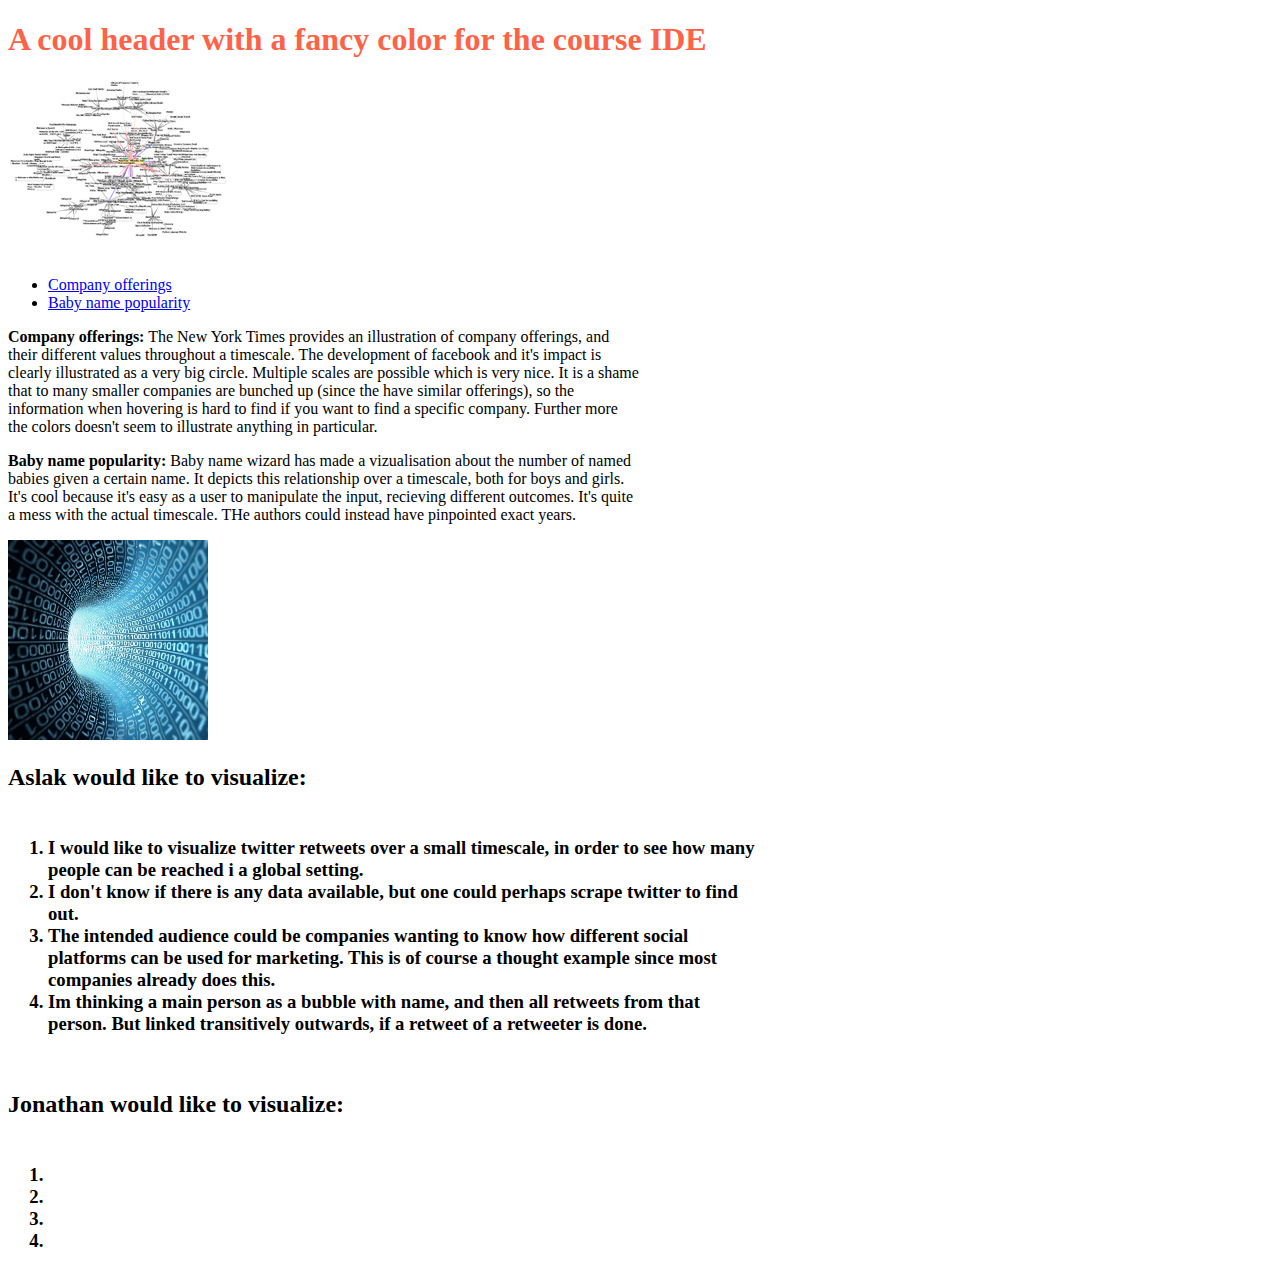
==== Ass1/assignment1.html @ 2e221ece "moved files" ====
<!DOCTYPE html>
<html>

<head>
	<title>Assignment 1, Interactive Data Exploration</title>

	<style>
		#aslak {
			width: 750px;
		}

		#jonathan {
			width: 750px;
		}

	</style>

	 <script>
	  // load an image to the bottom of the body
      window.onload = function () {

        var img = document.createElement("img");
		img.title="Some bit tunnel"

		// image is loaded from a local folder
		img.src = "fancy.jpg";

		// setting width and height (quite a large image)
		img.width = 200;
		img.height = 200;

		// place the image at the end of the div with id=myDiv
		document.getElementById("myDiv").appendChild(img);
      }
    </script>

</head>

<body>

	<div id=myDiv>
	<!-- a header, while using inline style for coloring -->
	<h1 style="color:tomato" >A cool header with a fancy color for the course IDE</h1>

	<!-- Inserting an image in plain html -->
	<img src="img.png" alt="Example of a horrible visualization"  title="Ugly visualization">

	<br>
	<br>

			
			<!-- A list with two links -->	
			<ul>
				<li>
					<a href="http://www.nytimes.com/interactive/2012/05/17/business/dealbook/how-the-facebook-offering-compares.html">Company offerings</a>
				</li>
				<li>
					<a href="http://www.babynamewizard.com/voyager">Baby name popularity</a>
				</li>
			</ul>

			<!-- Respective explanations -->
			<p style="width:50%">
				<b>Company offerings:</b> The New York Times provides an illustration of company offerings, and their different values throughout a timescale. The development of facebook and it's impact is clearly illustrated as a very big circle. Multiple scales are possible which is very nice. It is a shame that to many smaller companies are bunched up (since the have similar offerings), so the information when hovering is hard to find if you want to find a specific company. Further more the colors doesn't seem to illustrate anything in particular.
			</p>
			
			<p style="width:50%">
				<b>Baby name popularity:</b> Baby name wizard has made a vizualisation about the number of named babies given a certain name. It depicts this relationship over a timescale, both for boys and girls. It's cool because it's easy as a user to manipulate the input, recieving different outcomes. It's quite a mess with the actual timescale. THe authors could instead have pinpointed exact years. 
			</p>
	</div>

	<div>
		<h2>Aslak would like to visualize:</h2>
		<h3 id=aslak> <!-- Aslaks thoughts here -->
			<ol style="padding-top: 26px">
				<li>
					I would like to visualize twitter retweets over a small timescale, in order to see how many people can be reached i a global setting.
				</li>
				<li>
					I don't know if there is any data available, but one could perhaps scrape twitter to find out.
				</li>
				<li>
					The intended audience could be companies wanting to know how different social platforms can be used for marketing. This is of course a thought example since most companies already does this.
				</li>
				<li>
					Im thinking a main person as a bubble with name, and then all retweets from that person. But linked transitively outwards, if a retweet of a retweeter is done.
				</li>
			</ol>
		</h3>

		<br>

		<h2>Jonathan would like to visualize:</h2>
		<h3 id=jonathan> <!-- Jonathans thoughts here -->
			<ol style="padding-top: 26px">
				<li>
				</li>
				<li>
				</li>
				<li>
				</li>
				<li>
				</li>
			</ol>
		</h3>
	</div>

</body>
</html>
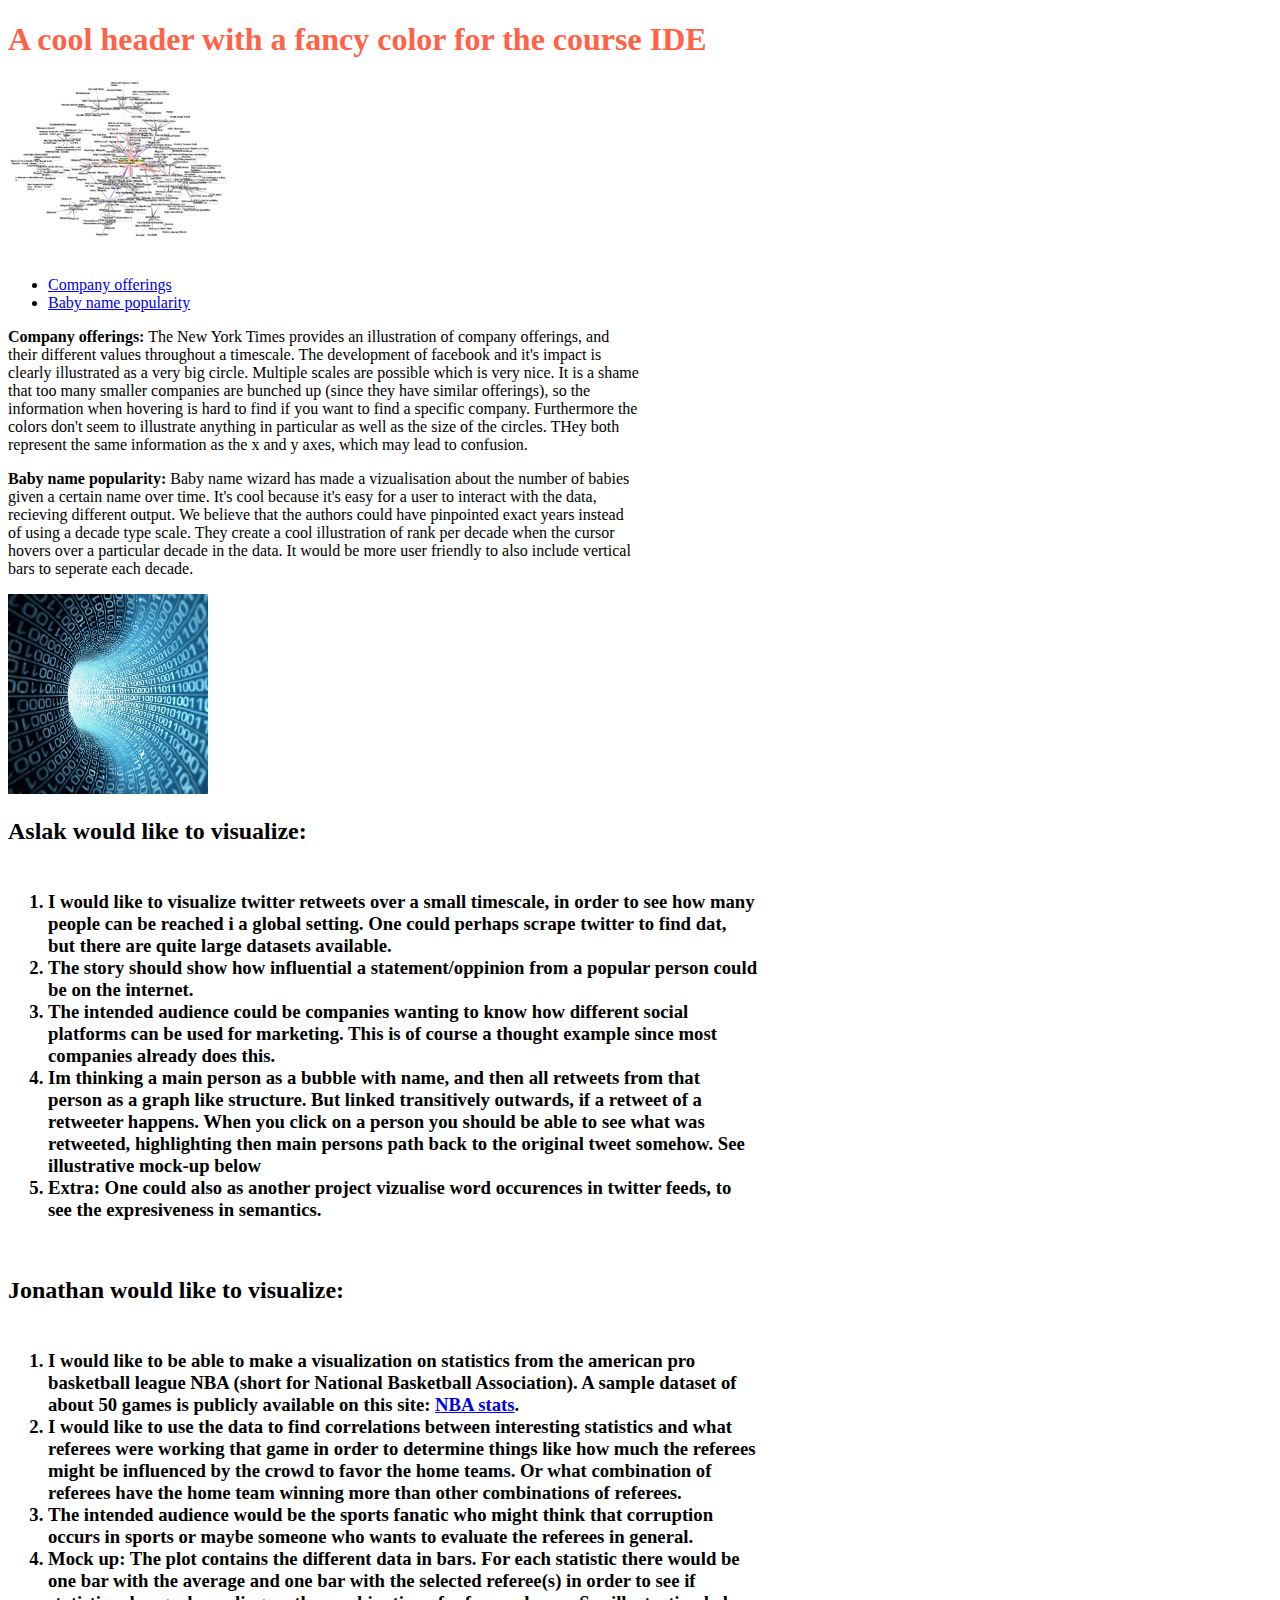
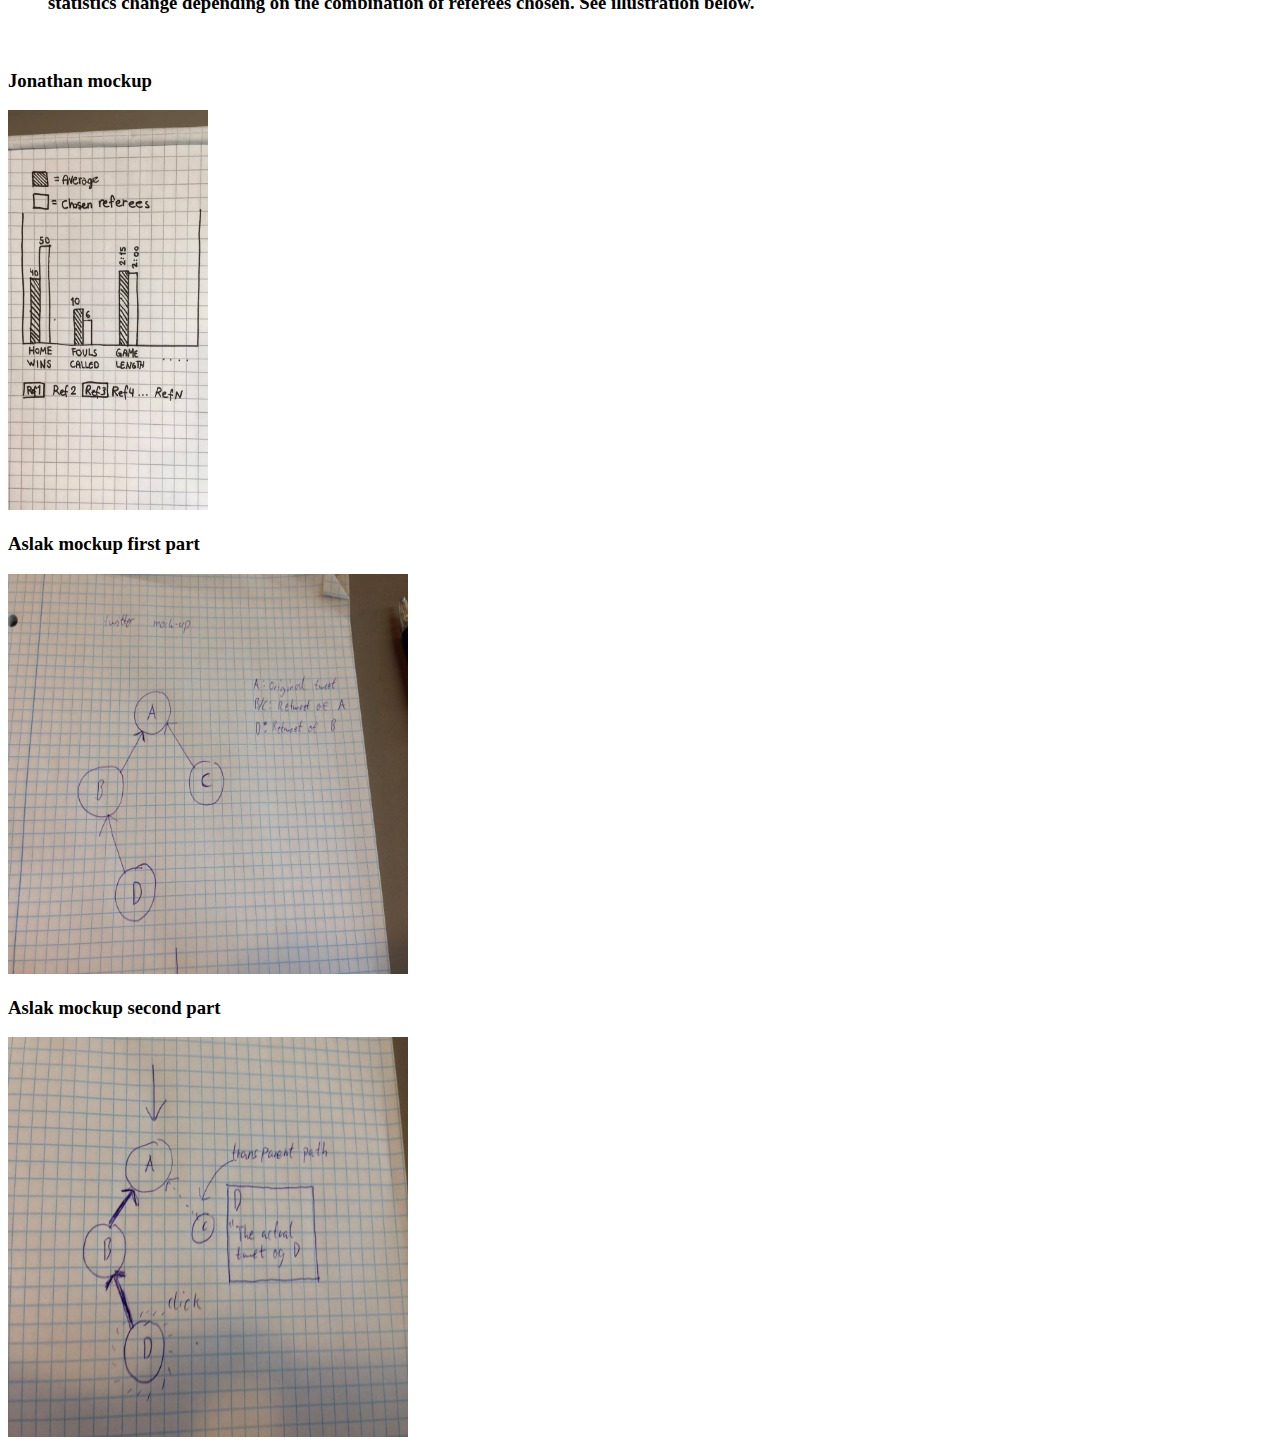
==== commit bf26e8f4: "changed assignment 1" ====
--- a/Ass1/assignment1.html
+++ b/Ass1/assignment1.html
@@ -1,109 +1,164 @@
 <!DOCTYPE html>
 <html>
+    <head>
+        <title>Assignment 1, Interactive Data Exploration</title>
 
-<head>
-	<title>Assignment 1, Interactive Data Exploration</title>
+        <style>
+            #aslak {
+                width: 750px;
+            }
 
-	<style>
-		#aslak {
-			width: 750px;
-		}
+            #jonathan {
+                width: 750px;
+            }
+        </style>
+         <script>
+          // load an image to the bottom of the body
+          window.onload = function () {
 
-		#jonathan {
-			width: 750px;
-		}
+            var img = document.createElement("img");
+            img.title="Some bit tunnel"
 
-	</style>
+            // image is loaded from a local folder
+            img.src = "fancy.jpg";
 
-	 <script>
-	  // load an image to the bottom of the body
-      window.onload = function () {
+            // setting width and height (quite a large image)
+            img.width = 200;
+            img.height = 200;
 
-        var img = document.createElement("img");
-		img.title="Some bit tunnel"
+            var jM = document.createElement("img");
+            jM.title = "Jonathan mockup";
+            jM.src = "JM.jpg";
 
-		// image is loaded from a local folder
-		img.src = "fancy.jpg";
+            jM.height = 400;
+            jM.width = 200;
 
-		// setting width and height (quite a large image)
-		img.width = 200;
-		img.height = 200;
+            var aM1 = document.createElement("img");
+            aM1.title = "Aslak Mockup1";
+            aM1.src = "AM1.jpg";
 
-		// place the image at the end of the div with id=myDiv
-		document.getElementById("myDiv").appendChild(img);
-      }
-    </script>
+            aM1.height = 400;
+            aM1.width = 400;
 
-</head>
+            var aM2 = document.createElement("img");
+            aM2.title = "Aslak Mockup2";
+            aM2.src = "AM2.jpg";
 
-<body>
+            aM2.height = 400;
+            aM2.width = 400;
 
-	<div id=myDiv>
-	<!-- a header, while using inline style for coloring -->
-	<h1 style="color:tomato" >A cool header with a fancy color for the course IDE</h1>
+            // place the image at the end of the div with id=myDiv
+            document.getElementById("myDiv").appendChild(img);
 
-	<!-- Inserting an image in plain html -->
-	<img src="img.png" alt="Example of a horrible visualization"  title="Ugly visualization">
+            // Our mockups
+            document.getElementById("picJ").appendChild(jM);
+            document.getElementById("picA1").appendChild(aM1);
+            document.getElementById("picA2").appendChild(aM2);
 
-	<br>
-	<br>
+          }
+        </script>
 
-			
-			<!-- A list with two links -->	
-			<ul>
-				<li>
-					<a href="http://www.nytimes.com/interactive/2012/05/17/business/dealbook/how-the-facebook-offering-compares.html">Company offerings</a>
-				</li>
-				<li>
-					<a href="http://www.babynamewizard.com/voyager">Baby name popularity</a>
-				</li>
-			</ul>
+    </head>
 
-			<!-- Respective explanations -->
-			<p style="width:50%">
-				<b>Company offerings:</b> The New York Times provides an illustration of company offerings, and their different values throughout a timescale. The development of facebook and it's impact is clearly illustrated as a very big circle. Multiple scales are possible which is very nice. It is a shame that to many smaller companies are bunched up (since the have similar offerings), so the information when hovering is hard to find if you want to find a specific company. Further more the colors doesn't seem to illustrate anything in particular.
-			</p>
-			
-			<p style="width:50%">
-				<b>Baby name popularity:</b> Baby name wizard has made a vizualisation about the number of named babies given a certain name. It depicts this relationship over a timescale, both for boys and girls. It's cool because it's easy as a user to manipulate the input, recieving different outcomes. It's quite a mess with the actual timescale. THe authors could instead have pinpointed exact years. 
-			</p>
-	</div>
+    <body>
 
-	<div>
-		<h2>Aslak would like to visualize:</h2>
-		<h3 id=aslak> <!-- Aslaks thoughts here -->
-			<ol style="padding-top: 26px">
-				<li>
-					I would like to visualize twitter retweets over a small timescale, in order to see how many people can be reached i a global setting.
-				</li>
-				<li>
-					I don't know if there is any data available, but one could perhaps scrape twitter to find out.
-				</li>
-				<li>
-					The intended audience could be companies wanting to know how different social platforms can be used for marketing. This is of course a thought example since most companies already does this.
-				</li>
-				<li>
-					Im thinking a main person as a bubble with name, and then all retweets from that person. But linked transitively outwards, if a retweet of a retweeter is done.
-				</li>
-			</ol>
-		</h3>
+        <div id=myDiv>
+        <!-- a header, while using inline style for coloring -->
+        <h1 style="color:tomato" >A cool header with a fancy color for the course IDE</h1>
 
-		<br>
+        <!-- Inserting an image in plain html -->
+        <img src="img.png" alt="Example of a horrible visualization"  title="Ugly visualization">
 
-		<h2>Jonathan would like to visualize:</h2>
-		<h3 id=jonathan> <!-- Jonathans thoughts here -->
-			<ol style="padding-top: 26px">
-				<li>
-				</li>
-				<li>
-				</li>
-				<li>
-				</li>
-				<li>
-				</li>
-			</ol>
-		</h3>
-	</div>
+        <br>
+        <br>
 
-</body>
+                
+                <!-- A list with two links -->  
+                <ul>
+                    <li>
+                        <a href="http://www.nytimes.com/interactive/2012/05/17/business/dealbook/how-the-facebook-offering-compares.html">Company offerings</a>
+                    </li>
+                    <li>
+                        <a href="http://www.babynamewizard.com/voyager">Baby name popularity</a>
+                    </li>
+                </ul>
+
+                <!-- Respective explanations -->
+                <p style="width:50%">
+                    <b>Company offerings:</b> The New York Times provides an illustration of company offerings, and their different values throughout a timescale. The development of facebook and it's impact is clearly illustrated as a very big circle. Multiple scales are possible which is very nice. It is a shame that too many smaller companies are bunched up (since they have similar offerings), so the information when hovering is hard to find if you want to find a specific company. Furthermore the colors don't seem to illustrate anything in particular as well as the size of the circles. THey both represent the same information as the x and y axes, which may lead to confusion.
+                </p>
+                
+                <p style="width:50%">
+                    <b>Baby name popularity:</b> Baby name wizard has made a vizualisation about the number of babies given a certain name over time. It's cool because it's easy for a user to interact with the data, recieving different output. We believe that the authors could have pinpointed exact years instead of using a decade type scale. They create a cool illustration of rank per decade when the cursor hovers over a particular decade in the data. It would be more user friendly to also include vertical bars to seperate each decade.  
+                </p>
+        </div>
+
+        <div>
+            <h2>Aslak would like to visualize:</h2>
+            <h3 id=aslak> <!-- Aslaks thoughts here -->
+                <ol style="padding-top: 26px">
+                    <li>
+                        I would like to visualize twitter retweets over a small timescale, in order to see how many people can be reached i a global setting. One could perhaps scrape twitter to find dat, but there are quite large datasets available.
+                    </li>
+                    <li>
+                        The story should show how influential a statement/oppinion from a popular person could be on the internet. 
+                    </li>
+                    <li>
+                        The intended audience could be companies wanting to know how different social platforms can be used for marketing. This is of course a thought example since most companies already does this.
+                    </li>
+                    <li>
+                        Im thinking a main person as a bubble with name, and then all retweets from that person as a graph like structure. But linked transitively outwards, if a retweet of a retweeter happens. When you click on a person you should be able to see what was retweeted, highlighting then main persons path back to the original tweet somehow. See illustrative mock-up below
+                    </li>
+
+                    <li>
+                        Extra: One could also as another project vizualise word occurences in twitter feeds, to see the expresiveness in semantics.
+                    </li>
+                </ol>
+            </h3>
+
+            <br>
+
+            <h2>Jonathan would like to visualize:</h2>
+            <h3 id=jonathan> <!-- Jonathans thoughts here -->
+                <ol style="padding-top: 26px">
+                    <li>
+                        I would like to be able to make a visualization on statistics from the american pro basketball league NBA (short for National Basketball Association). A sample dataset of about 50 games is publicly available on this site: <a href="https://www.nbastuffer.com/access-exportable-nba-stats/">NBA stats</a>.
+
+
+                    </li>
+                    <li>
+                        I would like to use the data to find correlations between interesting statistics and what referees were working that game in order to determine things like how much the referees might be influenced by the crowd to favor the home teams. Or what combination of referees have the home team winning more than other combinations of referees.
+
+
+                    </li>
+                    <li>
+                        The intended audience would be the sports fanatic who might think that corruption occurs in sports or maybe someone who wants to evaluate the referees in general.
+
+                    </li>
+                    <li>
+                        Mock up: The plot contains the different data in bars. For each statistic there would be one bar with the average and one bar with the selected referee(s) in order to see if statistics change depending on the combination of referees chosen. See illustration below.
+
+                    </li>
+                </ol>
+            </h3>
+        </div>
+
+        <br>
+
+        <!-- Our mockups -->
+        <div id=pictures>
+            <div id=picJ>
+                <h3>Jonathan mockup </h3>
+            </div>
+
+            <div id=picA1>
+                <h3>Aslak mockup first part</h3>
+            </div>
+
+            <div id=picA2>
+                <h3>Aslak mockup second part</h3>
+            </div>
+        </div>
+
+    </body>
 </html>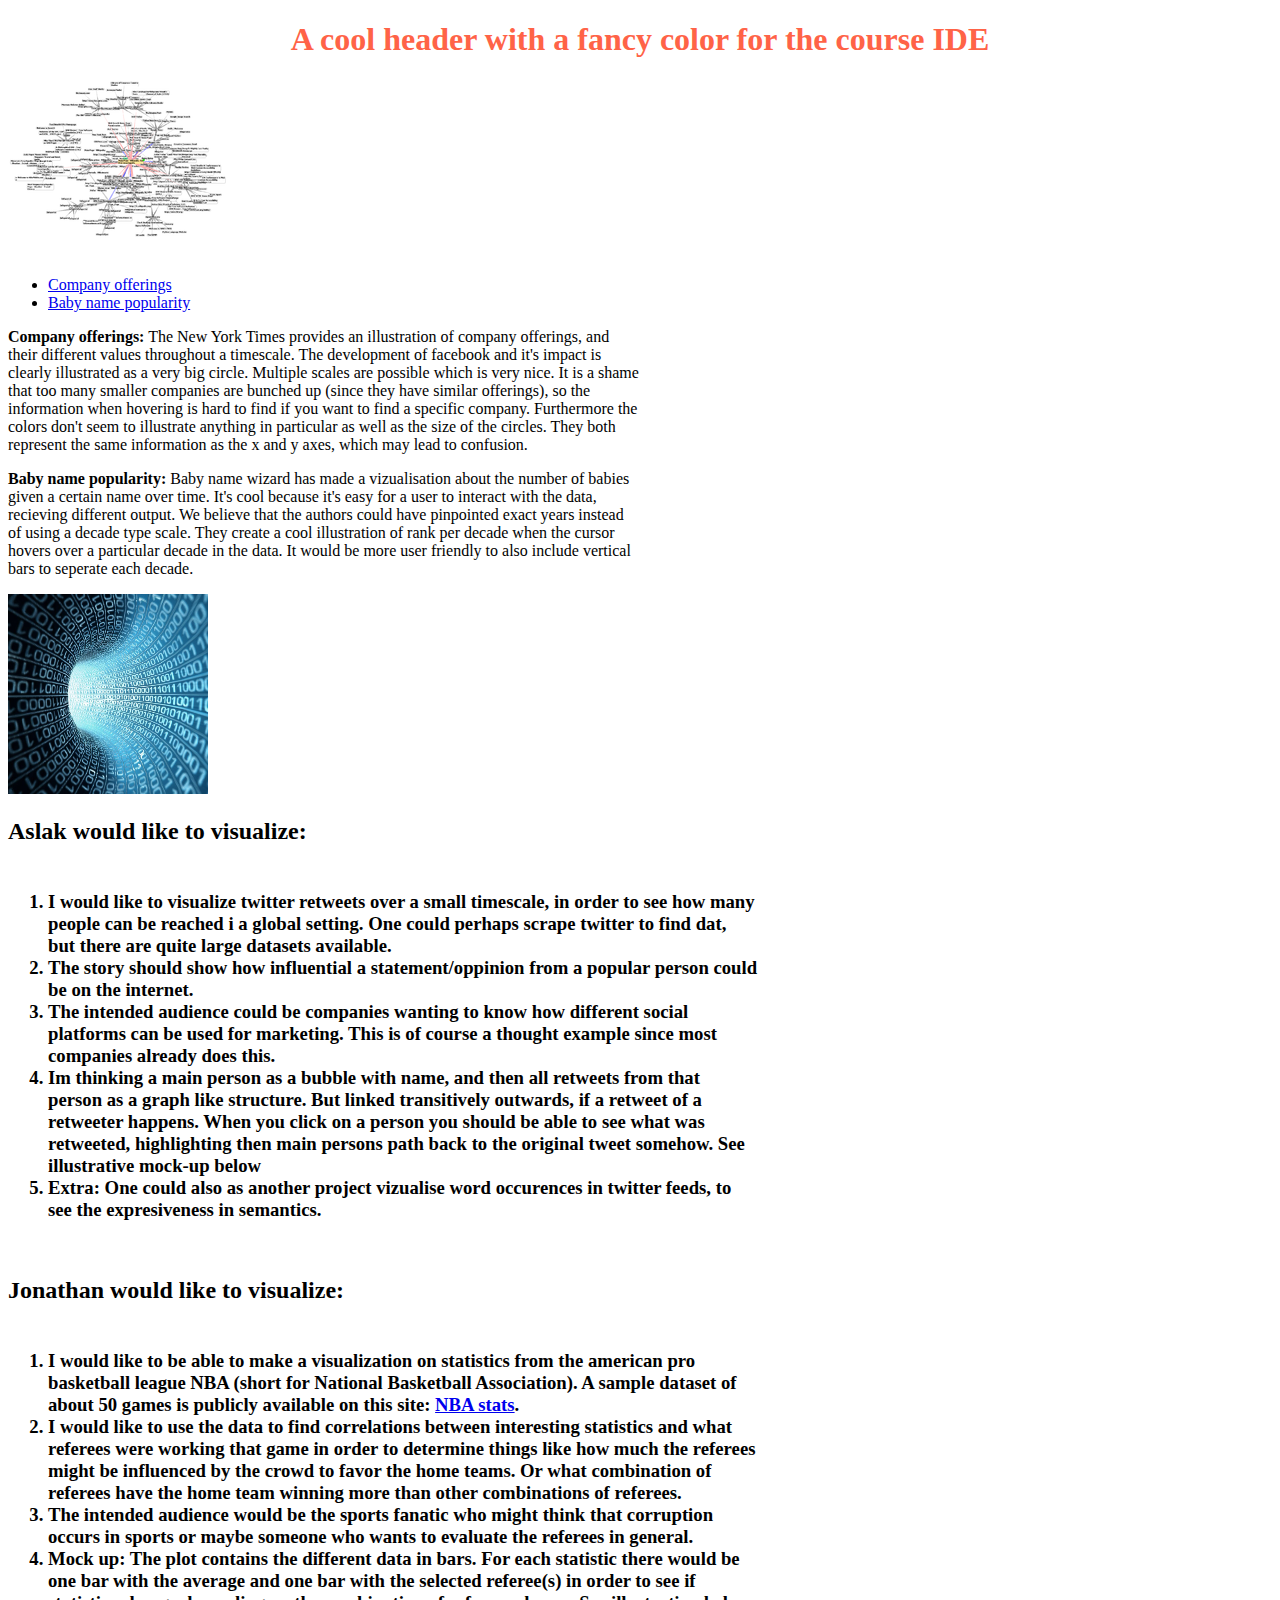
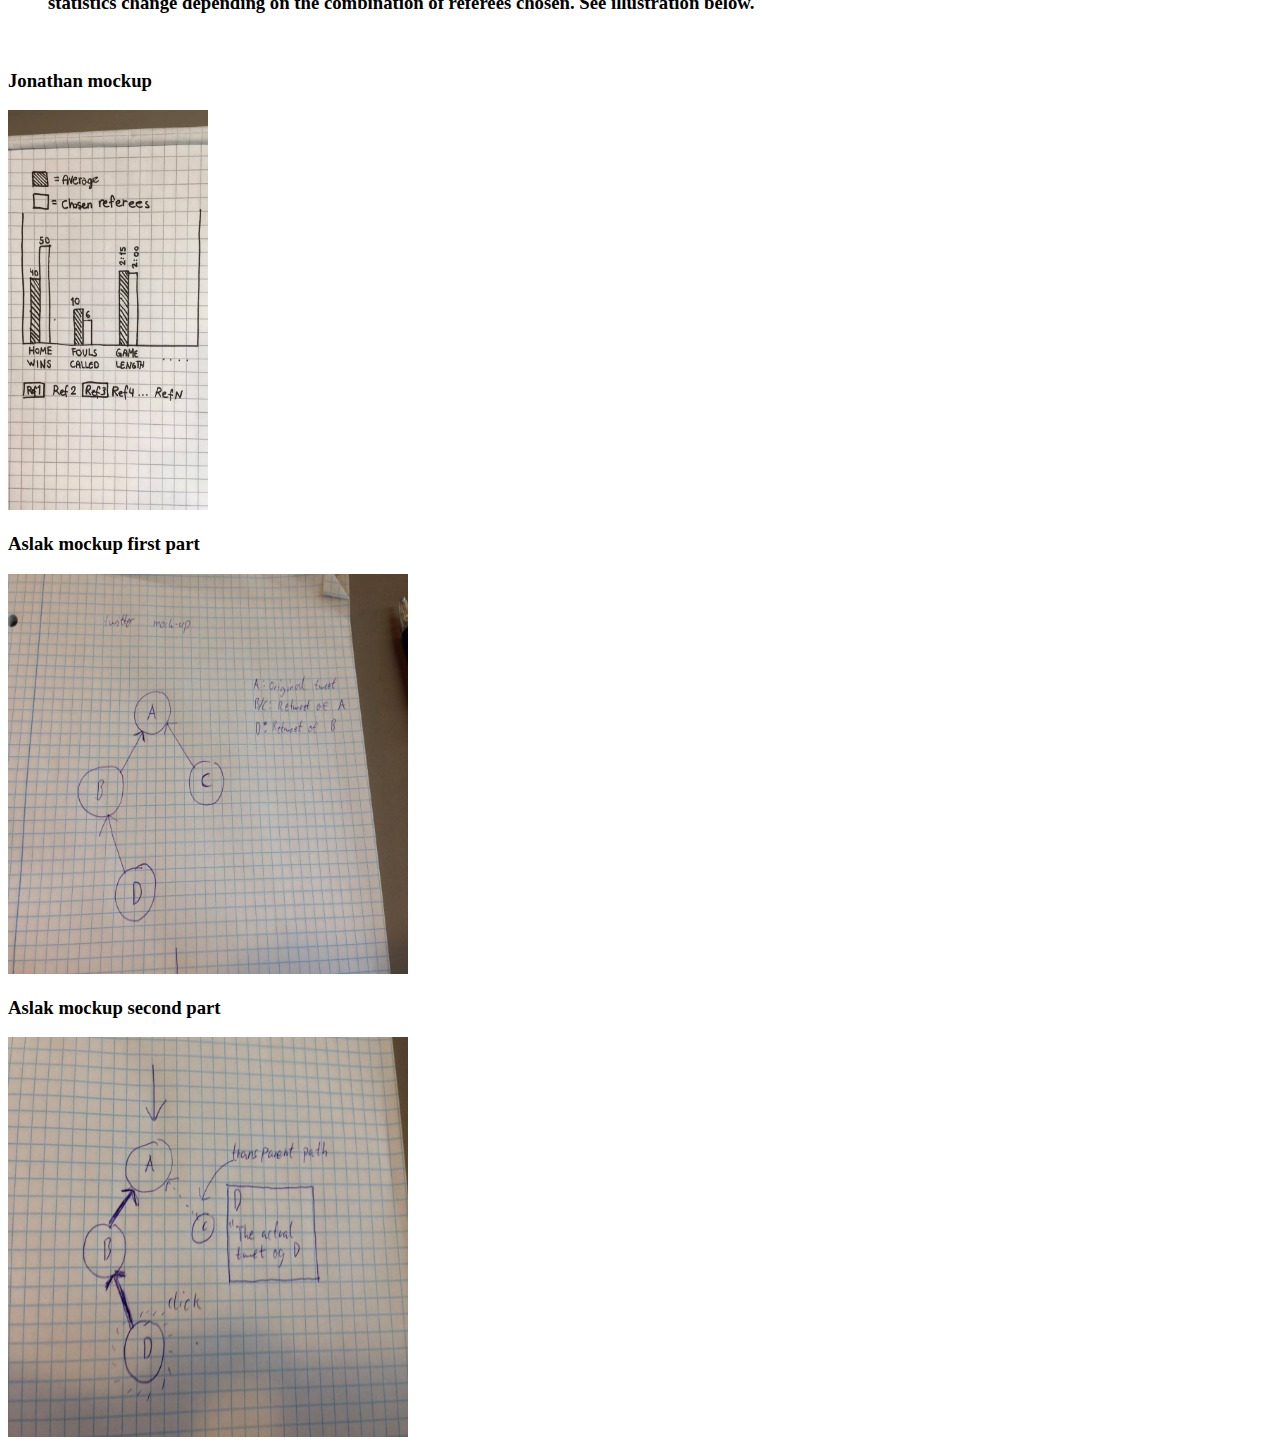
==== commit 81229503: "changed index.html" ====
--- a/Ass1/assignment1.html
+++ b/Ass1/assignment1.html
@@ -11,8 +11,12 @@
             #jonathan {
                 width: 750px;
             }
+
+            #ourHeader {
+                text-align: center;
+            }
         </style>
-         <script>
+        <script>
           // load an image to the bottom of the body
           window.onload = function () {
 
@@ -64,7 +68,7 @@
 
         <div id=myDiv>
         <!-- a header, while using inline style for coloring -->
-        <h1 style="color:tomato" >A cool header with a fancy color for the course IDE</h1>
+        <h1 id=ourHeader style="color:tomato" >A cool header with a fancy color for the course IDE</h1>
 
         <!-- Inserting an image in plain html -->
         <img src="img.png" alt="Example of a horrible visualization"  title="Ugly visualization">
@@ -85,7 +89,7 @@
 
                 <!-- Respective explanations -->
                 <p style="width:50%">
-                    <b>Company offerings:</b> The New York Times provides an illustration of company offerings, and their different values throughout a timescale. The development of facebook and it's impact is clearly illustrated as a very big circle. Multiple scales are possible which is very nice. It is a shame that too many smaller companies are bunched up (since they have similar offerings), so the information when hovering is hard to find if you want to find a specific company. Furthermore the colors don't seem to illustrate anything in particular as well as the size of the circles. THey both represent the same information as the x and y axes, which may lead to confusion.
+                    <b>Company offerings:</b> The New York Times provides an illustration of company offerings, and their different values throughout a timescale. The development of facebook and it's impact is clearly illustrated as a very big circle. Multiple scales are possible which is very nice. It is a shame that too many smaller companies are bunched up (since they have similar offerings), so the information when hovering is hard to find if you want to find a specific company. Furthermore the colors don't seem to illustrate anything in particular as well as the size of the circles. They both represent the same information as the x and y axes, which may lead to confusion.
                 </p>
                 
                 <p style="width:50%">
@@ -159,6 +163,5 @@
                 <h3>Aslak mockup second part</h3>
             </div>
         </div>
-
     </body>
 </html>